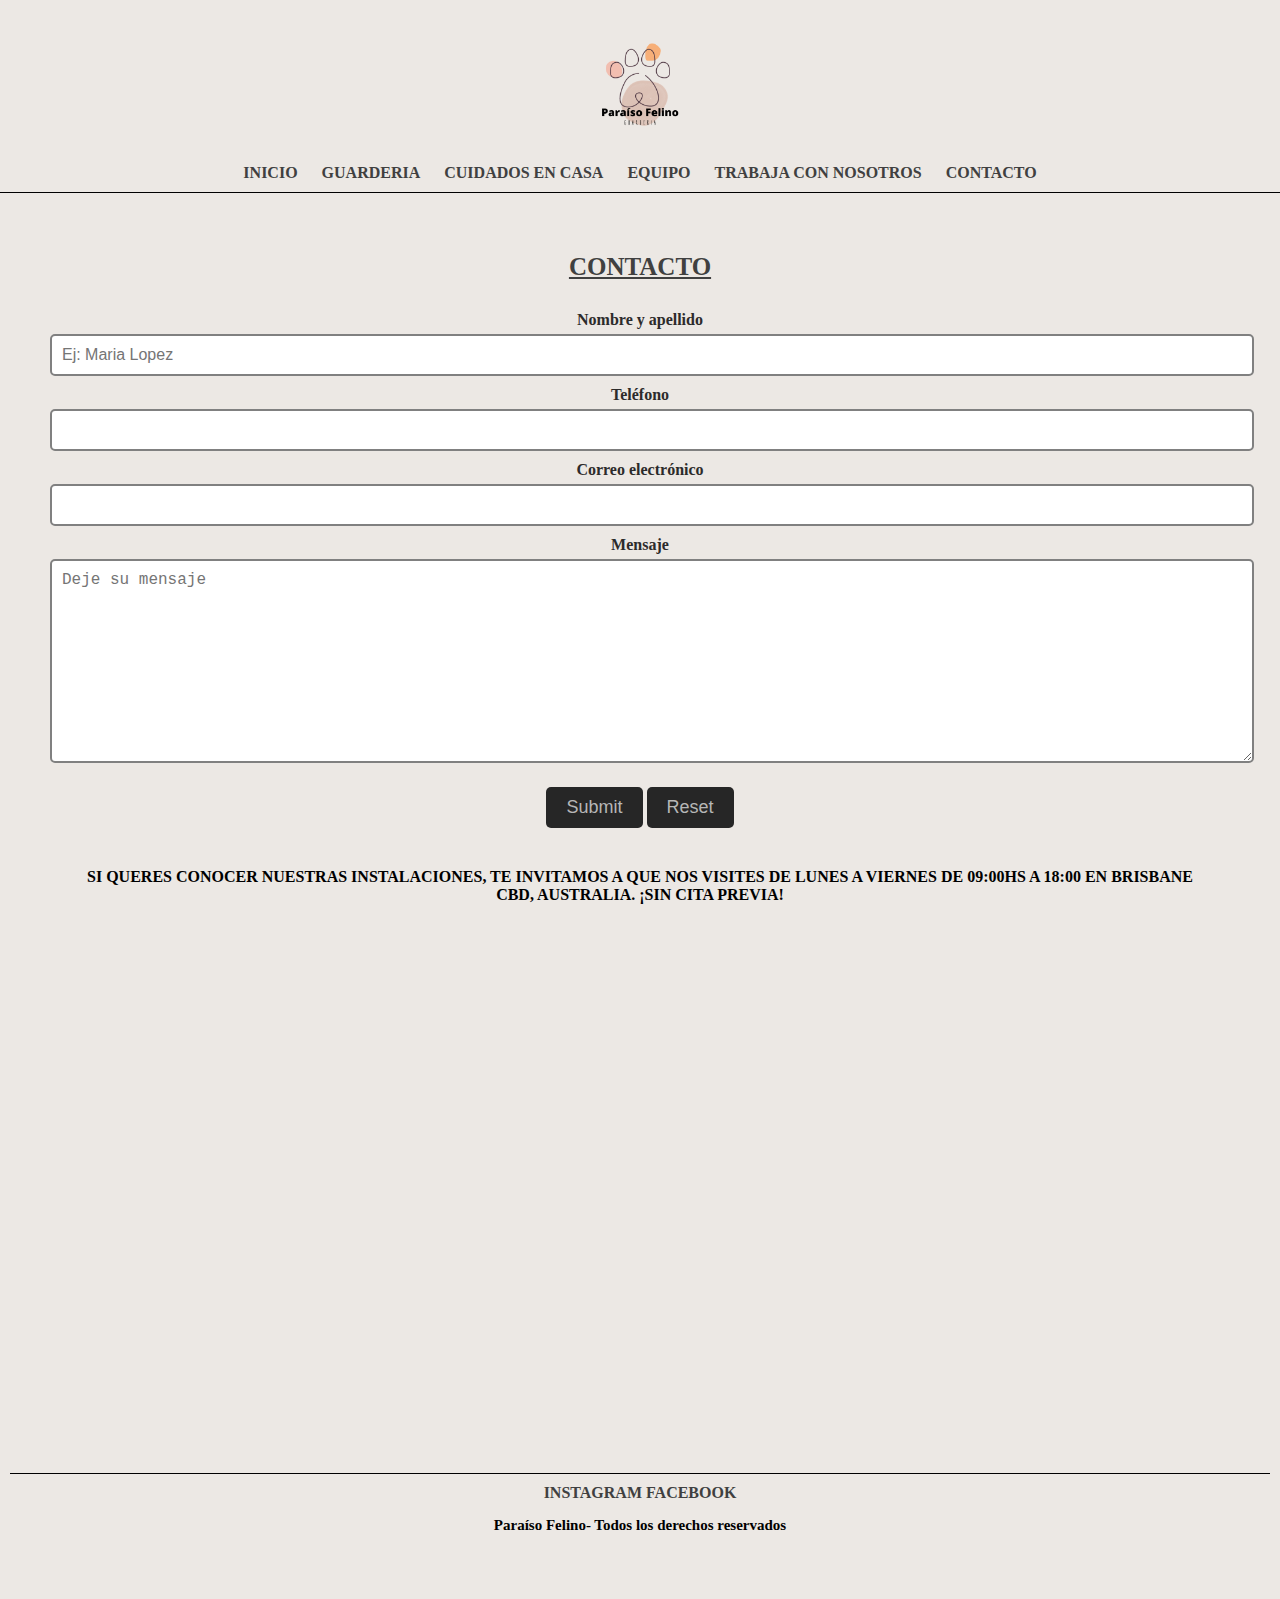
==== html/contacto.html @ d72d633c "carga inicial" ====
<!DOCTYPE html>
<html lang="es">

<head>
    <meta charset="UTF-8">
    <meta name="viewport" content="width=device-width, initial-scale=1.0">
    <title>Paraíso Felino</title>
    <link rel="stylesheet" href="../css/style.css">
</head>

<body>
    <header>
        <a href="">
            <img class="Logo" src="../recursos/paraiso.felino.png" alt="Logo de Paraíso Felino">
        </a>

        <nav>
            <ul>
                <li><a href="../index.html">Inicio</a></li>
                <li><a href="guarderia.html">Guarderia</a></li>
                <li><a href="cuidadosencasa.html">Cuidados en casa</a></li>
                <li><a href="equipo.html">Equipo</a></li>
                <li><a href="trabajaconnosotros.html">Trabaja con nosotros</a></li>
                <li><a href="contacto.html">Contacto</a></li>
            </ul>
        </nav>
    </header>

    <main>
        <h1>Contacto</h1>
        <form>
            <label for="nombre"> Nombre y apellido </label>
            <input type="text" placeholder="Ej: Maria Lopez" id="nombre" required>

            <label for="telefono"> Teléfono </label>
            <input type="text" id="telefono" required>

            <label for="correo"> Correo electrónico </label>
            <input type="text" id="correo" required>

            <label for="mensaje"> Mensaje </label>
            <textarea name="" id="" cols="30" rows="10" placeholder="Deje su mensaje" required></textarea>

            <input class="bottom" type="submit">
            <input class="bottom" type="reset">
        </form>

        <p class="contacto">Si queres conocer nuestras instalaciones, te invitamos a que nos visites de lunes a viernes
            de 09:00hs a 18:00 en Brisbane CBD, Australia. ¡Sin cita previa!</p>


        <iframe
            src="https://www.google.com/maps/embed?pb=!1m18!1m12!1m3!1d2836.7946701553105!2d153.02669726649003!3d-27.47255781861407!2m3!1f0!2f0!3f0!3m2!1i1024!2i768!4f13.1!3m3!1m2!1s0x6b915a1c7624c567%3A0xaea04141cfb727b3!2s222%20Margaret%20St%2C%20Brisbane%20City%20QLD%204000!5e0!3m2!1ses-419!2sau!4v1698056052813!5m2!1ses-419!2sau"
            width="600" height="450" style="border:0;" allowfullscreen="" loading="lazy"
            referrerpolicy="no-referrer-when-downgrade"></iframe>


    </main>

    <footer>
        <a href="https://www.instagram.com/lacasadepipo/" target="_blank">Instagram</a>
        <a href="https://www.facebook.com/maria.fullana.1/" target="_blank">Facebook</a>

        <h2>Paraíso Felino- Todos los derechos reservados</h2>
    </footer>
</body>

</html>
---- css/style.css ----
* {
    margin: 0;
    padding: 0;
}

/*Body*/

body {
    background-color: rgb(236, 232, 228);
    text-align: center;
}


/* Header*/

header {
    border-bottom: 1px solid black;
    padding: 10px 20px;
}

.Logo {
    width: 150px;
}

nav ul li {
    list-style: none;
    display: inline-block;
    margin: 0px 10px;
}

a {
    text-decoration: none;
    text-transform: uppercase;
    font-style: normal;
    font-weight: bolder;
    color: rgb(64, 64, 64);
}


/*Main*/

main {
    margin: 15px;
    padding: 25px;

}

h1 {
    text-align: center;
    text-decoration: none;
    color: rgb(64, 64, 64);
    margin: 20px 0px;
    text-transform: uppercase;
    font-size: 25px;
    text-decoration: underline;

}

/*Footer*/

footer {
    margin: 30px 10px;
    padding: 10px;
    border-top: 1px solid black;

}

h2 {
    font-size: 15px;
    margin: 15px;
}

/*Texto*/

.texto {
    font-size: 18px;
    font-family: Georgia, 'Times New Roman', Times, serif;
    border-radius: 10px;
    padding: 10px;
    text-align: left;
}

.bold {
    font-weight: bold;
    font-size: 16px;
}

/*Imagen*/

.imagen-principal {
    width: auto;
}


/*Equipo*/

.equipo {
    margin: 50px;
    padding: 15px;
    border: 2px solid grey;
    border-radius: 10px;
}

.imagen-equipo {
    width: 300px;
    margin: 10px;
    height: auto;
}

/*Iframe*/

iframe {
    display: inline-block;
    margin: 10px 10px 20px 10px;
    align-self: auto;
}

/*Forms*/

form {
    margin-top: 20px;
    padding: 10px;
}

label {
    display: inline-block;
    font-weight: bold;
    margin-bottom: 5px;
    color: rgb(44, 43, 43);
}

input[type=text],
textarea {
    display: inline-block;
    width: 100%;
    padding: 10px;
    border: 2px solid grey;
    font-size: 1rem;
    margin-bottom: 10px;
    border-radius: 5px;
}

.bottom {

    border: none;
    background-color: rgb(38, 38, 38);
    color: rgb(182, 182, 182);
    border-radius: 5px;
    padding: 10px 20px;
    font-size: 18px;
    cursor: pointer;
    margin-top: 10px;

}

/*Contacto*/

.contacto {
    margin: 30px;
    text-align: center;
    font-weight: bold;
    text-transform: uppercase;
}
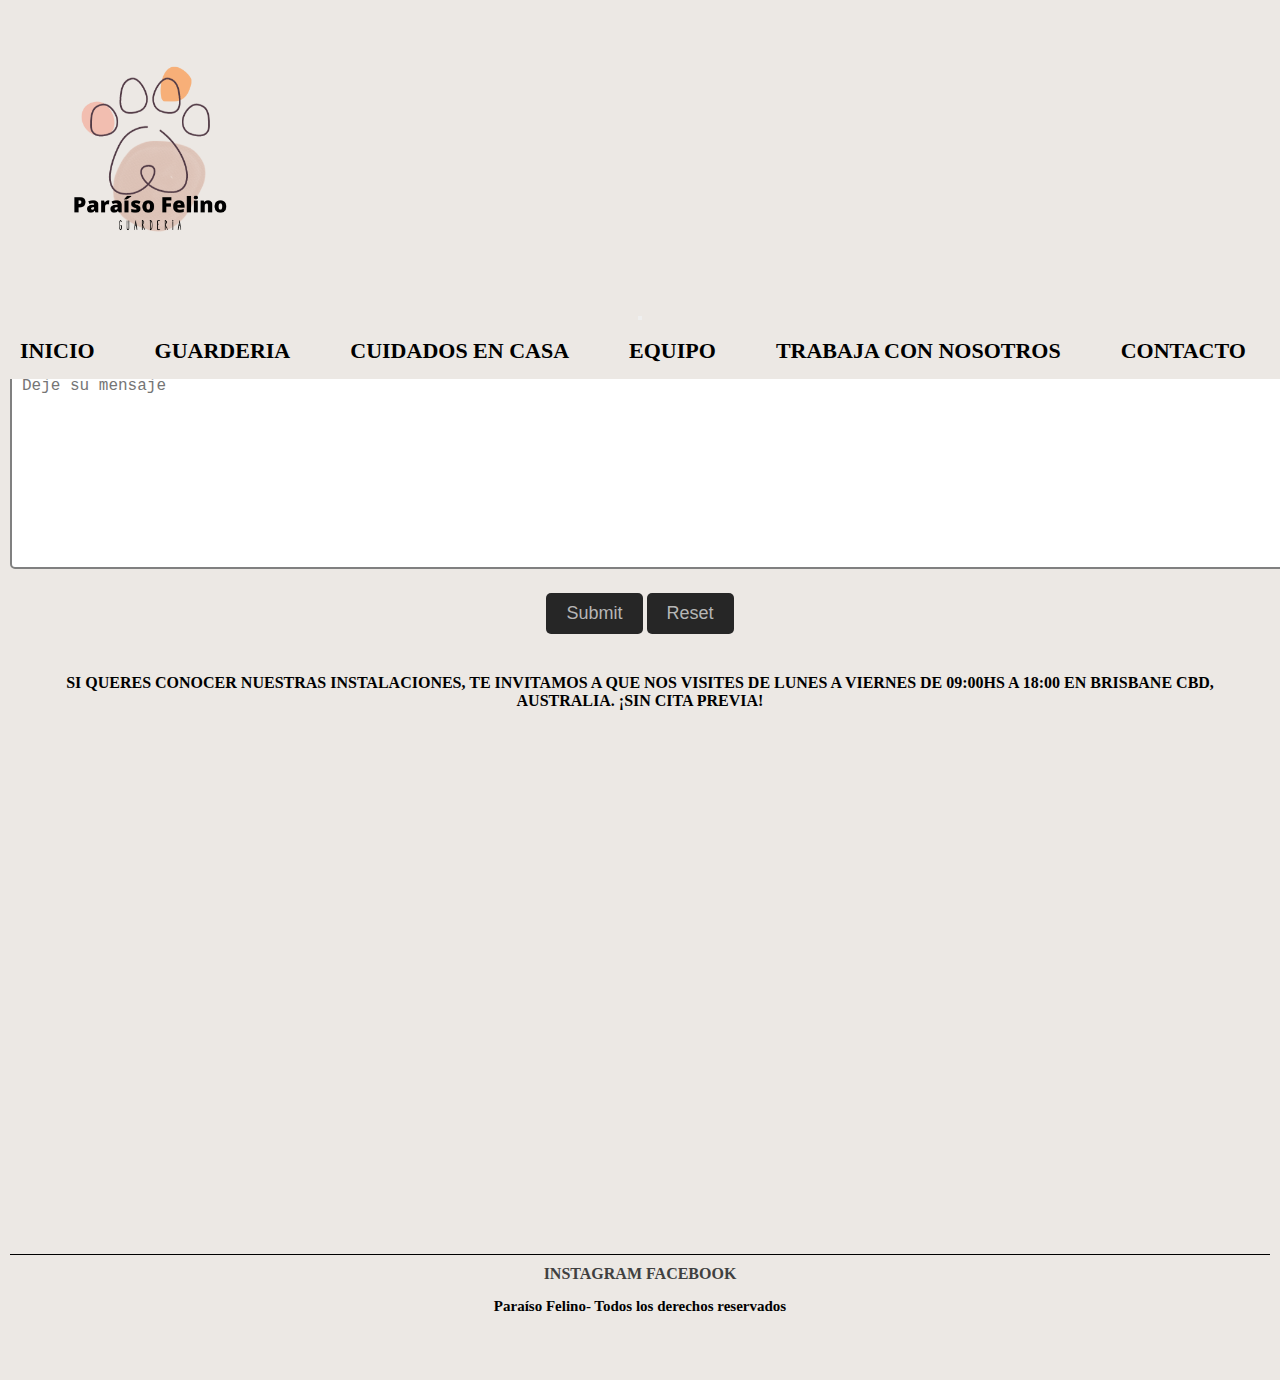
==== commit 4a861ce5: "comenzando con bootstrap" ====
--- a/html/contacto.html
+++ b/html/contacto.html
@@ -5,25 +5,44 @@
     <meta charset="UTF-8">
     <meta name="viewport" content="width=device-width, initial-scale=1.0">
     <title>Paraíso Felino</title>
+    <!-- BS -->
+    <link href="https://cdn.jsdelivr.net/npm/bootstrap@5.3.2/dist/css/bootstrap.min.css" rel="stylesheet"
+        integrity="sha384-T3c6CoIi6uLrA9TneNEoa7RxnatzjcDSCmG1MXxSR1GAsXEV/Dwwykc2MPK8M2HN" crossorigin="anonymous">
+    <!-- CSS -->
     <link rel="stylesheet" href="../css/style.css">
 </head>
 
 <body>
+    <!-- NAV BS -->
     <header>
-        <a href="">
-            <img class="Logo" src="../recursos/paraiso.felino.png" alt="Logo de Paraíso Felino">
-        </a>
+        <nav class="navbar navbar-expand-lg encabezado">
+            <div class="container-fluid">
+                <a href="">
+                    <img class="logo" src="../recursos/paraiso.felino.png" alt="Logo de Paraíso Felino">
+                </a>
+                <button class="navbar-toggler" type="button" data-bs-toggle="collapse"
+                    data-bs-target="#navbarNavAltMarkup" aria-controls="navbarNavAltMarkup" aria-expanded="false"
+                    aria-label="Toggle navigation">
+                    <span class="navbar-toggler-icon"></span>
+                </button>
+                <div class="collapse navbar-collapse justify-content-end" id="navbarNavAltMarkup">
+                    <nav class="navbar-nav">
+                        <a class="nav-link active encabezado" aria-current="page" href="../index.html">Inicio</a>
+                        <a class="nav-link active encabezado" aria-current="page"
+                            href="/html/guarderia.html">Guarderia</a>
+                        <a class="nav-link encabezado" aria-current="page" href="/html/cuidadosencasa.html">Cuidados en
+                            casa</a>
+                        <a class="nav-link encabezado" aria-current="page" href="/html/equipo.html">Equipo</a>
+                        <a class="nav-link encabezado" aria-current="page" href="/html/trabajaconnosotros.html">Trabaja
+                            con nosotros</a>
+                        <a class="nav-link encabezado" aria-current="page" href="/html/contacto.html">Contacto</a>
 
-        <nav>
-            <ul>
-                <li><a href="../index.html">Inicio</a></li>
-                <li><a href="guarderia.html">Guarderia</a></li>
-                <li><a href="cuidadosencasa.html">Cuidados en casa</a></li>
-                <li><a href="equipo.html">Equipo</a></li>
-                <li><a href="trabajaconnosotros.html">Trabaja con nosotros</a></li>
-                <li><a href="contacto.html">Contacto</a></li>
-            </ul>
+                    </nav>
+                </div>
+            </div>
         </nav>
+
+
     </header>
 
     <main>
@@ -63,6 +82,11 @@
 
         <h2>Paraíso Felino- Todos los derechos reservados</h2>
     </footer>
+
+    <!-- BS -->
+    <script src="https://cdn.jsdelivr.net/npm/bootstrap@5.3.2/dist/js/bootstrap.bundle.min.js"
+        integrity="sha384-C6RzsynM9kWDrMNeT87bh95OGNyZPhcTNXj1NW7RuBCsyN/o0jlpcV8Qyq46cDfL"
+        crossorigin="anonymous"></script>
 </body>
 
 </html>--- a/css/style.css
+++ b/css/style.css
@@ -3,29 +3,65 @@
     padding: 0;
 }
 
-/*Body*/
-
+/* Body */
 body {
     background-color: rgb(236, 232, 228);
     text-align: center;
+    padding-top: 50px; /* Ajusta según la altura de tu menú fijo */
 }
 
-
-/* Header*/
-
-header {
-    border-bottom: 1px solid black;
-    padding: 10px 20px;
+/* Header */
+.logo {
+    width: 300px;
+    display: flex;
 }
 
-.Logo {
-    width: 150px;
+.navbar {
+    position: fixed;
+    top: 0;
+    background-color: rgb(236, 232, 228);
+    width: 100%;
+    z-index: 1000;
 }
 
-nav ul li {
-    list-style: none;
-    display: inline-block;
-    margin: 0px 10px;
+.encabezado {
+    font-weight: bold;
+    font-size: 20px;
+    color: black;
+}
+
+.navbar-nav {
+    display: flex;
+    gap: 10px;
+}
+
+.nav-link {
+    font-size: 18px;
+    padding: 10px 15px;
+}
+
+/* Tablets */
+@media screen and (min-width: 481px) {
+    .navbar-nav {
+        gap: 15px;
+    }
+
+    .nav-link {
+        font-size: 20px;
+        padding: 12px 18px;
+    }
+}
+
+/* Laptops */
+@media screen and (min-width: 769px) {
+    .navbar-nav {
+        gap: 20px;
+    }
+
+    .nav-link {
+        font-size: 22px;
+        padding: 15px 20px;
+    }
 }
 
 a {
@@ -36,26 +72,11 @@
     color: rgb(64, 64, 64);
 }
 
-
-/*Main*/
-
-main {
-    margin: 15px;
-    padding: 25px;
-
+/* Carousel */
+#carouselExampleIndicators {
+    transform: scale(0.75);
+    margin-top: 20px; /* Ajusta según sea necesario */
 }
-
-h1 {
-    text-align: center;
-    text-decoration: none;
-    color: rgb(64, 64, 64);
-    margin: 20px 0px;
-    text-transform: uppercase;
-    font-size: 25px;
-    text-decoration: underline;
-
-}
-
 /*Footer*/
 
 footer {
